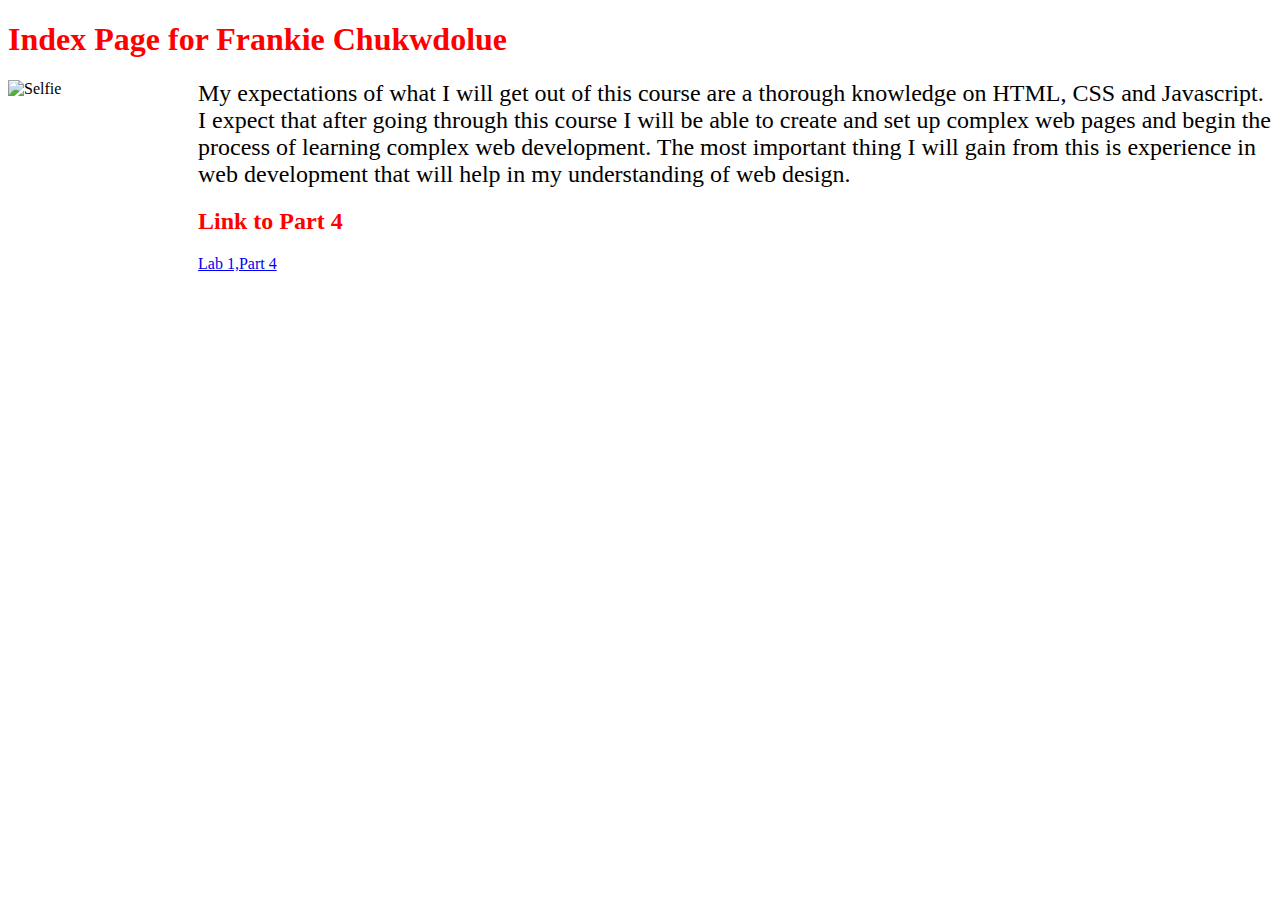
==== Index.html @ 5ef38a11 "Add files via upload" ====
<!DOCTYPE html>
<html>
<head>
<title>Index</title>
</head>
<body>

<h1 style="color:Red"> Index Page for Frankie Chukwdolue</h1>
<img  style= "float:Left" src = "https://mail.google.com/mail/u/0?ui=2&ik=327c9b225c&attid=0.1.1&permmsgid=msg-f:1746189020666894229&th=183bb5a99f899795&view=fimg&fur=ip&sz=s0-l75-ft&attbid=ANGjdJ-412UU8kk5iWzVq7G4csO0RcFZSCozCpgHg-TdcNLJCC54PhEoBlgpYpv80AC00geC2uaUQl0o3qeTOrVtMXf_EeKlRcK1J1RtfleUGeMFwMOQk8n1ByTj93g&disp=emb" width= 190px  height= 250px alt ="Selfie">

<p><font size="+2">My expectations of what I will get out of this course are a thorough knowledge on HTML, CSS and Javascript. I expect that after going through this course I will be able to create and set up complex web pages and begin the process of learning complex web development. The most important thing I will gain from this is experience in web development that will help in my understanding of web design.</font> </p>



<h2 style="color:Red">Link to Part 4 </h2>
<a href="Lab1p4.html">Lab 1,Part 4</a>

</body>
</html>
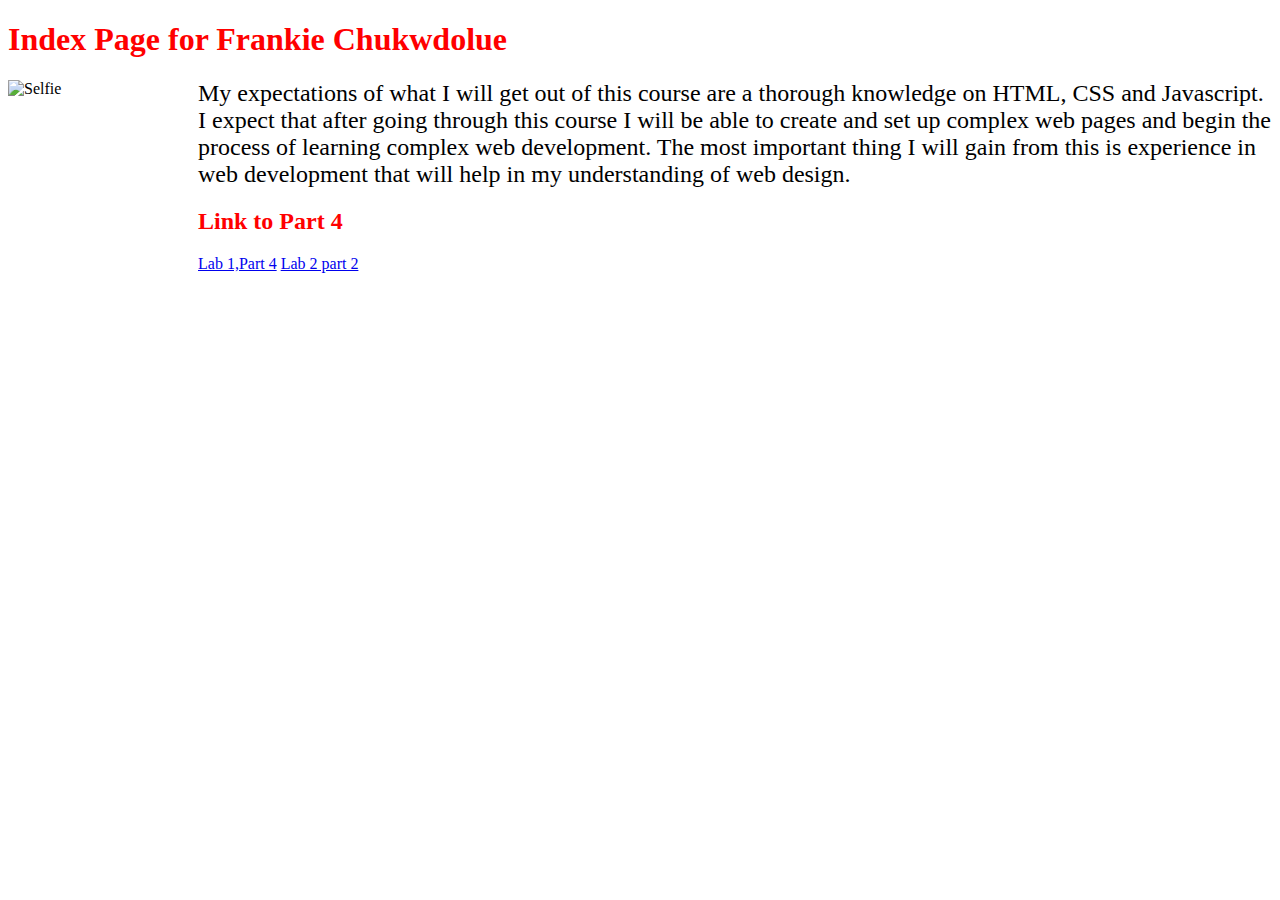
==== commit ac835dbb: "Update Index.html" ====
--- a/Index.html
+++ b/Index.html
@@ -14,6 +14,7 @@
 
 <h2 style="color:Red">Link to Part 4 </h2>
 <a href="Lab1p4.html">Lab 1,Part 4</a>
+  <a href="Lab2p1.html"> Lab 2 part 2</a>
 
 </body>
 </html>
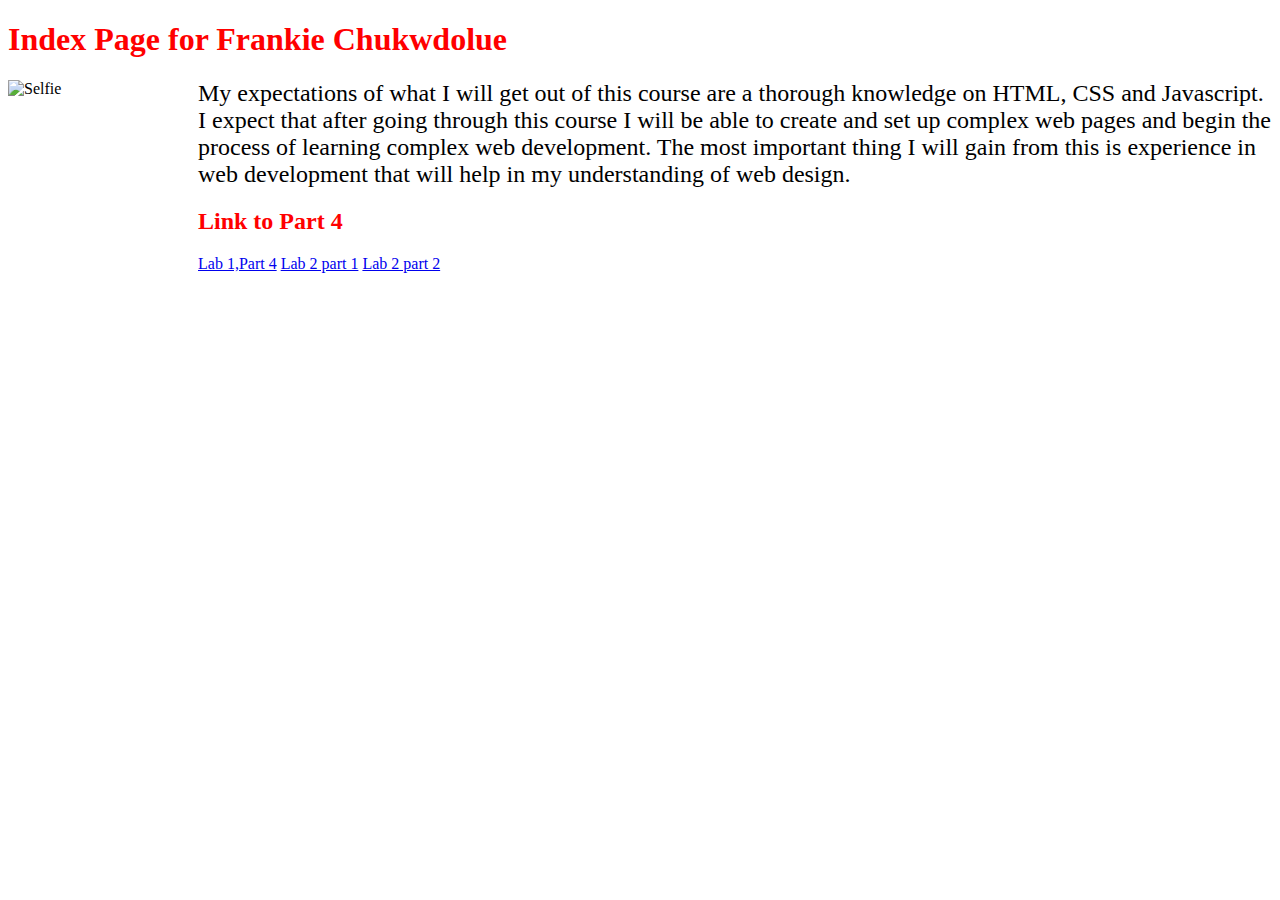
==== commit 78e50cde: "Update Index.html" ====
--- a/Index.html
+++ b/Index.html
@@ -14,7 +14,8 @@
 
 <h2 style="color:Red">Link to Part 4 </h2>
 <a href="Lab1p4.html">Lab 1,Part 4</a>
-  <a href="Lab2p1.html"> Lab 2 part 2</a>
+  <a href="Lab2p1.html"> Lab 2 part 1</a>
+  <a href="Lab2p2.html"> Lab 2 part 2</a>
 
 </body>
 </html>
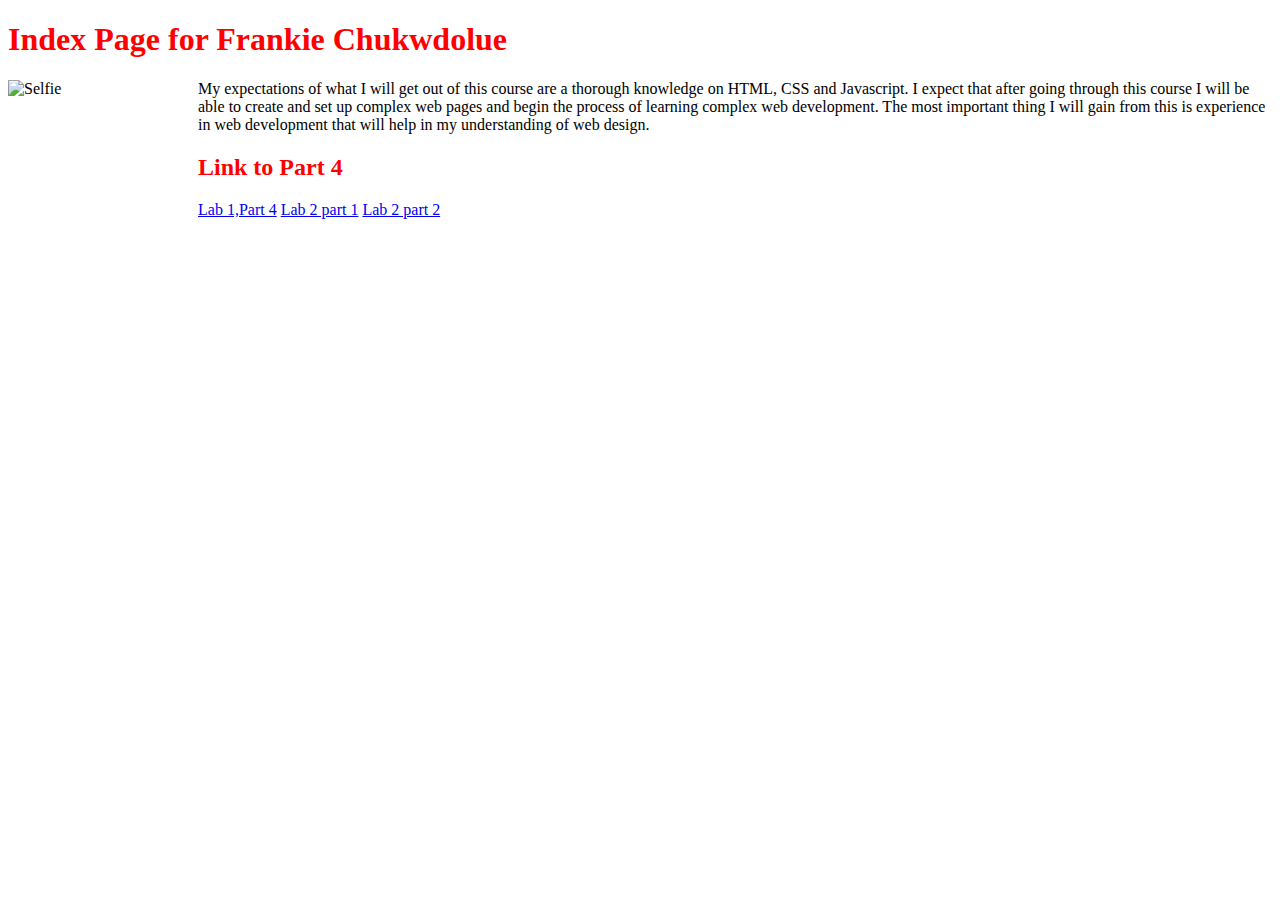
==== commit 4a4cc1fc: "Update Index.html" ====
--- a/Index.html
+++ b/Index.html
@@ -1,14 +1,15 @@
 <!DOCTYPE html>
 <html>
 <head>
+  <link rel="stylesheet" type="text/css" href="l2p2.css">
 <title>Index</title>
 </head>
 <body>
 
 <h1 style="color:Red"> Index Page for Frankie Chukwdolue</h1>
-<img  style= "float:Left" src = "https://mail.google.com/mail/u/0?ui=2&ik=327c9b225c&attid=0.1.1&permmsgid=msg-f:1746189020666894229&th=183bb5a99f899795&view=fimg&fur=ip&sz=s0-l75-ft&attbid=ANGjdJ-412UU8kk5iWzVq7G4csO0RcFZSCozCpgHg-TdcNLJCC54PhEoBlgpYpv80AC00geC2uaUQl0o3qeTOrVtMXf_EeKlRcK1J1RtfleUGeMFwMOQk8n1ByTj93g&disp=emb" width= 190px  height= 250px alt ="Selfie">
+<img  style= "float:Left" src = "https://mail.google.com/mail/u/0?ui=2&ik=327c9b225c&attid=0.1.1&permmsgid=msg-f:1746189020666894229&th=183bb5a99f899795&view=fimg&fur=ip&sz=s0-l75-ft&attbid=ANGjdJ-412UU8kk5iWzVq7G4csO0RcFZSCozCpgHg-TdcNLJCC54PhEoBlgpYpv80AC00geC2uaUQl0o3qeTOrVtMXf_EeKlRcK1J1RtfleUGeMFwMOQk8n1ByTj93g&disp=emb" width= 190  height= 250 alt ="Selfie">
 
-<p><font size="+2">My expectations of what I will get out of this course are a thorough knowledge on HTML, CSS and Javascript. I expect that after going through this course I will be able to create and set up complex web pages and begin the process of learning complex web development. The most important thing I will gain from this is experience in web development that will help in my understanding of web design.</font> </p>
+<p>My expectations of what I will get out of this course are a thorough knowledge on HTML, CSS and Javascript. I expect that after going through this course I will be able to create and set up complex web pages and begin the process of learning complex web development. The most important thing I will gain from this is experience in web development that will help in my understanding of web design. </p>
 
 
 
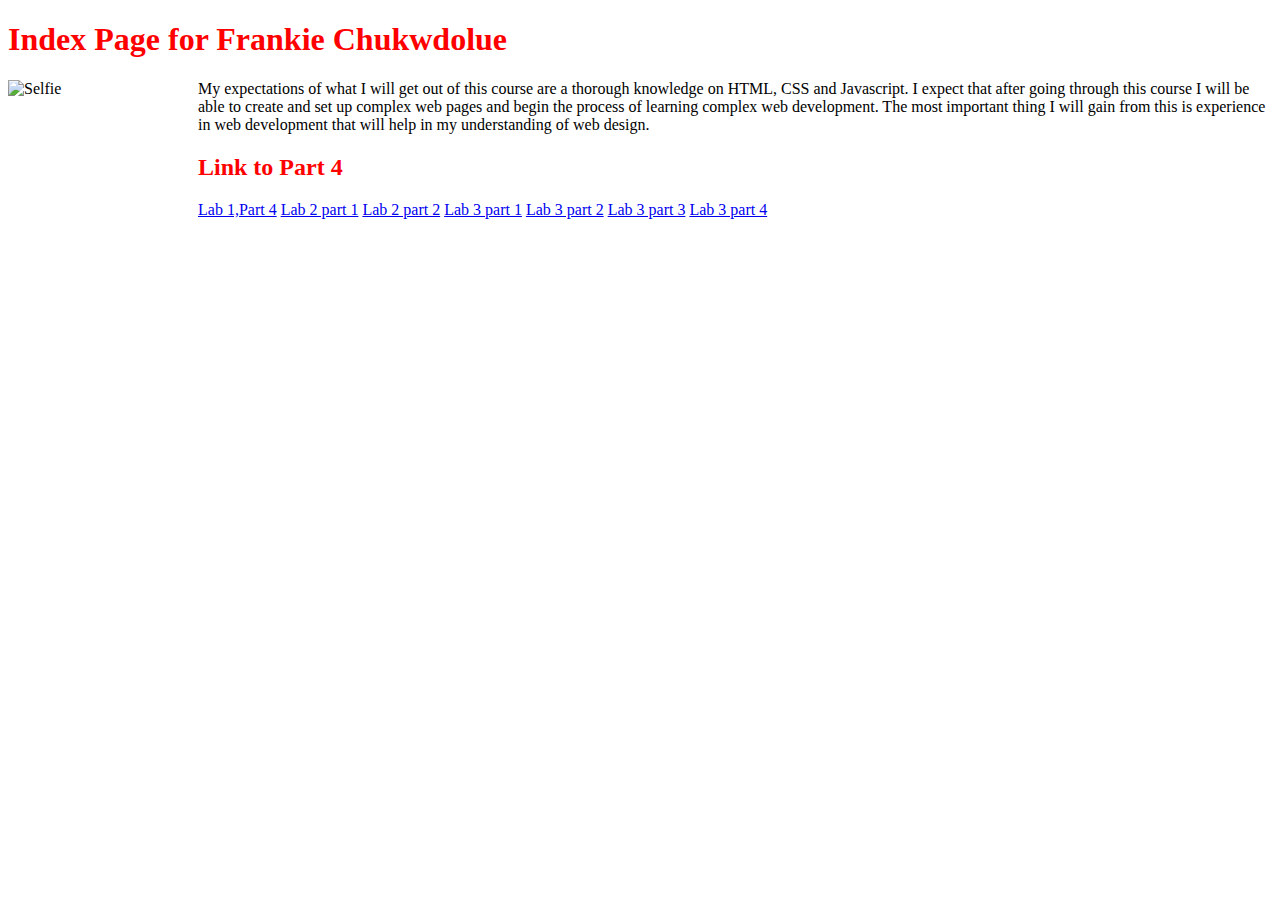
==== commit 2d2aa73a: "Update Index.html" ====
--- a/Index.html
+++ b/Index.html
@@ -1,5 +1,5 @@
 <!DOCTYPE html>
-<html>
+<html lang="en">
 <head>
   <link rel="stylesheet" type="text/css" href="l2p2.css">
 <title>Index</title>
@@ -17,6 +17,10 @@
 <a href="Lab1p4.html">Lab 1,Part 4</a>
   <a href="Lab2p1.html"> Lab 2 part 1</a>
   <a href="Lab2p2.html"> Lab 2 part 2</a>
+   <a href="Lab3p1.html"> Lab 3 part 1</a>
+   <a href="Lab3p2.html"> Lab 3 part 2</a>
+   <a href="Lab3p3.html"> Lab 3 part 3</a>
+   <a href="Lab3p4.html"> Lab 3 part 4</a>
 
 </body>
 </html>
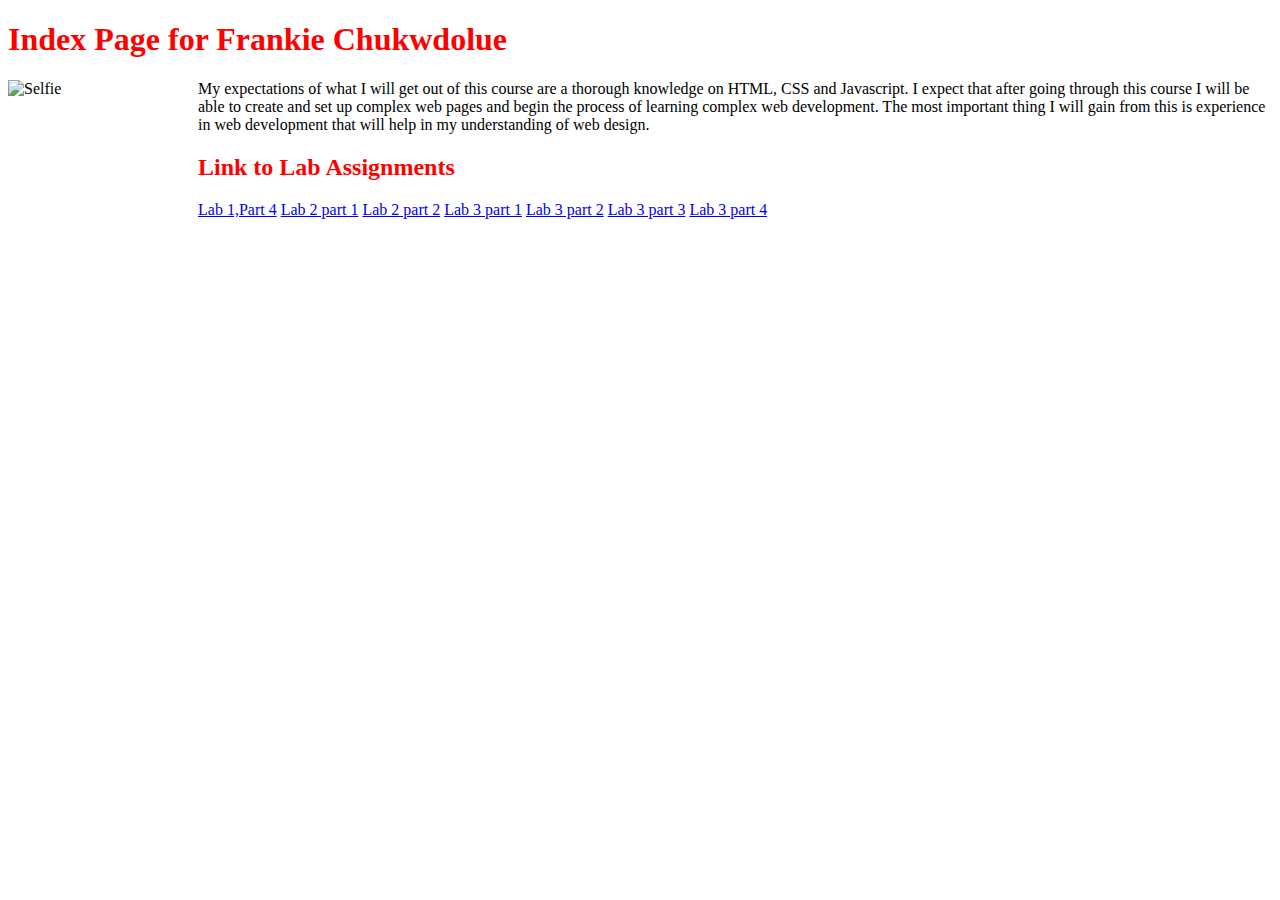
==== commit 69583b0c: "Update Index.html" ====
--- a/Index.html
+++ b/Index.html
@@ -13,7 +13,7 @@
 
 
 
-<h2 style="color:Red">Link to Part 4 </h2>
+<h2 style="color:Red">Link to Lab Assignments </h2>
 <a href="Lab1p4.html">Lab 1,Part 4</a>
   <a href="Lab2p1.html"> Lab 2 part 1</a>
   <a href="Lab2p2.html"> Lab 2 part 2</a>
